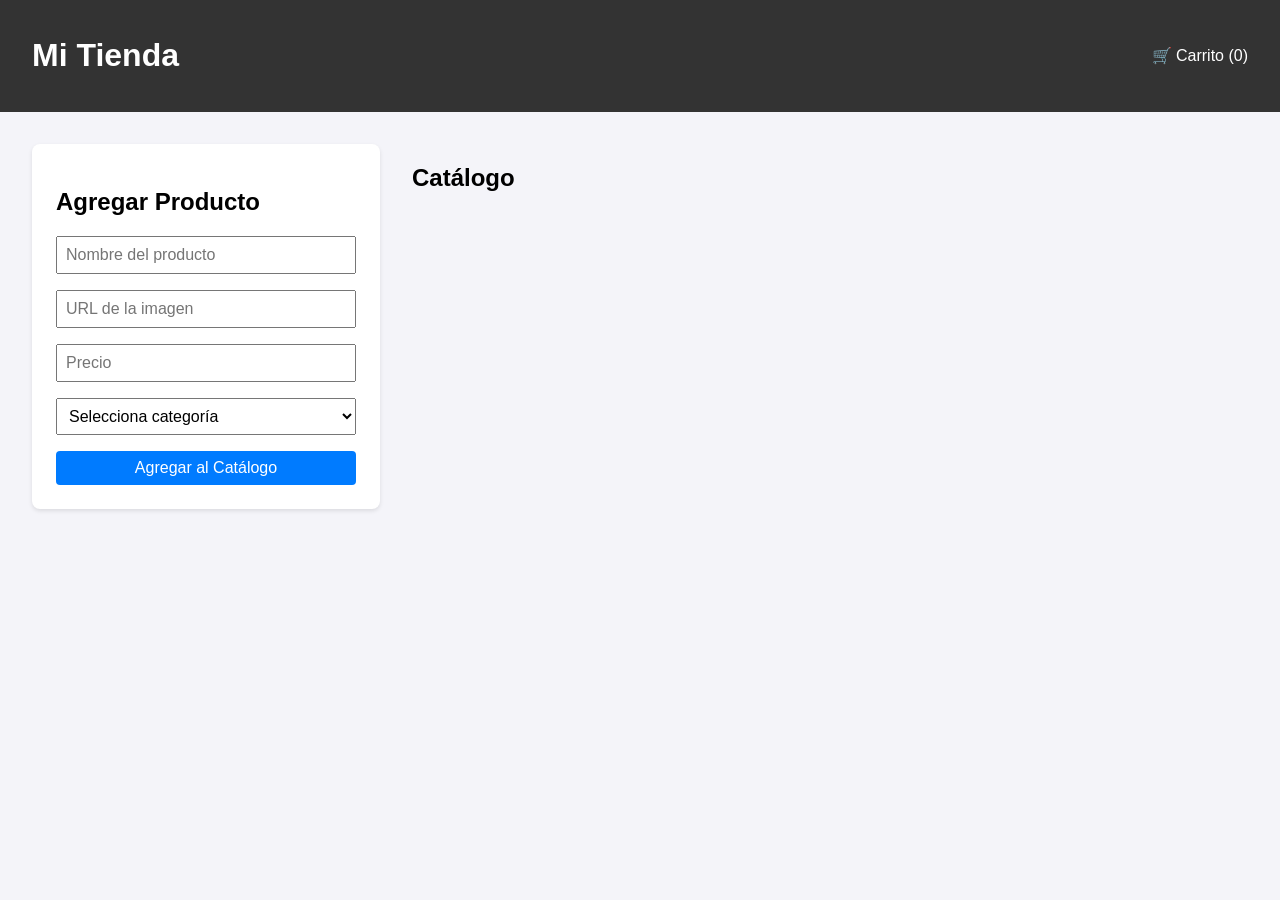
==== index.html @ 2059f839 "Primer commit ecommerce-carrito." ====
<!DOCTYPE html>
<html lang="es">
<head>
    <meta charset="UTF-8">
    <meta name="viewport" content="width=device-width, initial-scale=1.0">
    <title>Store - Seminario</title>
    <link rel="stylesheet" href="styles.css">
</head>
<body>
    <header class="header">
        <h1>Mi Tienda</h1>
        <div id="cart-icon">
            🛒 Carrito (<span id="cart-count">0</span>)
        </div>
    </header>

    <main class="main-container">
        <section class="form-section">
            <h2>Agregar Producto</h2>
            <form id="product-form">
                <input type="text" id="product-name" placeholder="Nombre del producto" required>
                <input type="url" id="product-image" placeholder="URL de la imagen" required>
                <input type="number" id="product-price" placeholder="Precio" required>
                <select id="product-category" required>
                    <option value="">Selecciona categoría</option>
                    <option value="Laptops">Computadoras</option>
                    <option value="Periféricos">Periféricos</option>
                    <option value="Monitores">Monitores</option>
                </select>
                <button type="submit">Agregar al Catálogo</button>
            </form>
        </section>

        <section class="catalog-section">
            <h2>Catálogo</h2>
            <div id="catalog-container">
                <!-- Acá se van a cargar las tarjetas que cree -->
            </div>
        </section>
    </main>

    <script type="module" src="main.js"></script>
</body>
</html>
---- styles.css ----
body {
    font-family: Arial, sans-serif;
    margin: 0;
    padding: 0;
    background-color: #f4f4f9;
}

.header {
    background: #333;
    color: white;
    padding: 1rem 2rem;
    display: flex;
    justify-content: space-between;
    align-items: center;
}

.main-container {
    display: flex;
    gap: 2rem;
    padding: 2rem;
}

.form-section {
    background: white;
    padding: 1.5rem;
    border-radius: 8px;
    box-shadow: 0 2px 4px rgba(0,0,0,0.1);
    width: 300px;
    height: fit-content;
}

.form-section form {
    display: flex;
    flex-direction: column;
    gap: 1rem;
}

.form-section input, .form-section select, .form-section button {
    padding: 0.5rem;
    font-size: 1rem;
}

.form-section button {
    background: #007bff;
    color: white;
    border: none;
    border-radius: 4px;
    cursor: pointer;
}

.form-section button:hover {
    background: #0056b3;
}

.catalog-section {
    flex: 1;
}

#catalog-container {
    display: grid;
    grid-template-columns: repeat(auto-fill, minmax(200px, 1fr));
    gap: 1.5rem;
    margin-top: 1rem;
}

/* Estilo para las tarjetas */
.product-card {
    background: white;
    border-radius: 8px;
    padding: 1rem;
    box-shadow: 0 2px 4px rgba(0,0,0,0.1);
    display: flex;
    flex-direction: column;
    justify-content: space-between;
}

.product-card img {
    width: 100%;
    height: 150px;
    object-fit: cover;
    border-radius: 4px;
}

.product-card button {
    background: #28a745;
    color: white;
    border: none;
    padding: 0.5rem;
    border-radius: 4px;
    cursor: pointer;
    margin-top: 0.5rem;
}

.product-card button:hover {
    background: #218838;
}
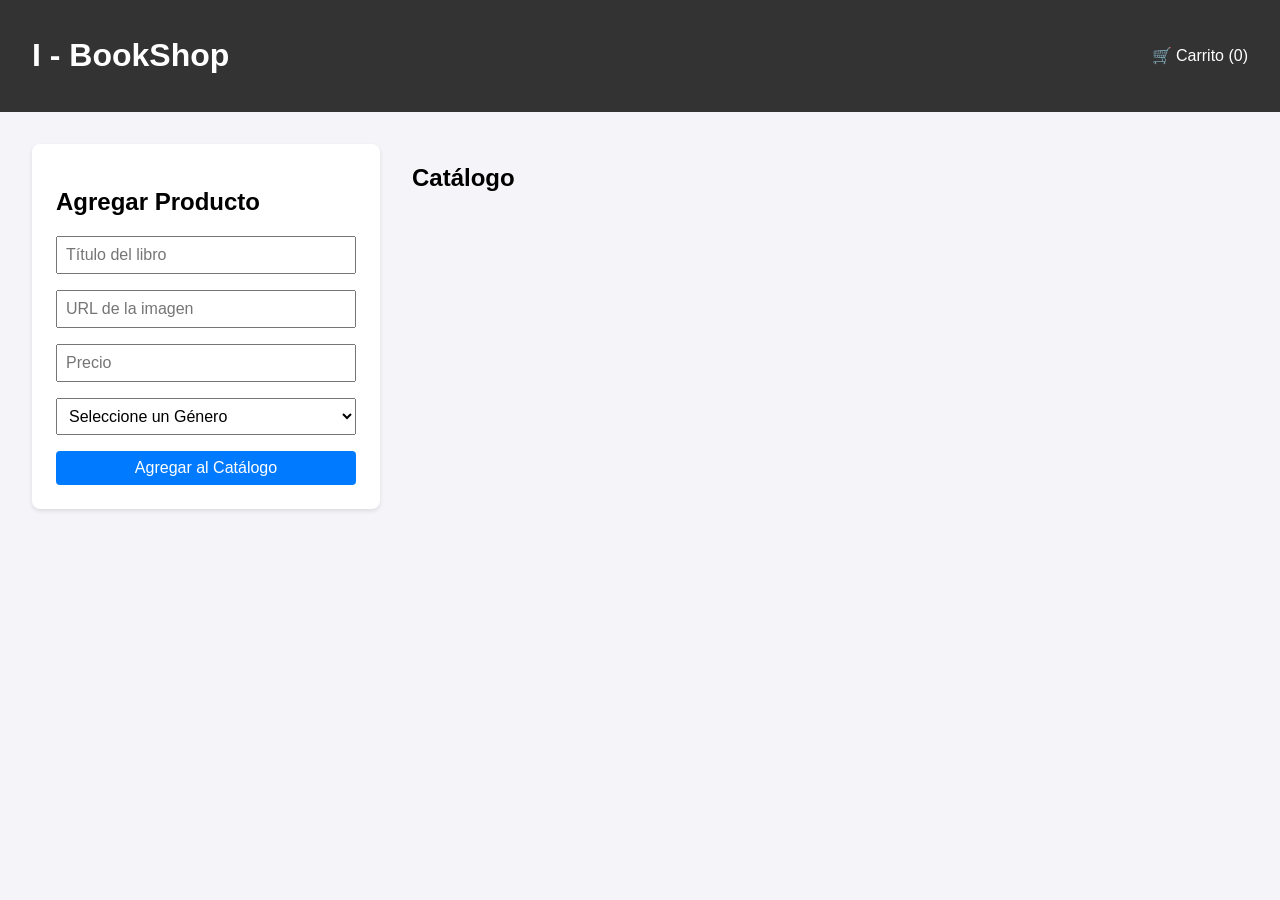
==== commit f8fe34d5: "Se agrego funcion editar y eliminar a productos en catalogo." ====
--- a/index.html
+++ b/index.html
@@ -8,7 +8,7 @@
 </head>
 <body>
     <header class="header">
-        <h1>Mi Tienda</h1>
+        <h1>I - BookShop</h1>
         <div id="cart-icon">
             🛒 Carrito (<span id="cart-count">0</span>)
         </div>
@@ -18,14 +18,21 @@
         <section class="form-section">
             <h2>Agregar Producto</h2>
             <form id="product-form">
-                <input type="text" id="product-name" placeholder="Nombre del producto" required>
+                <input type="text" id="product-name" placeholder="Título del libro" required>
                 <input type="url" id="product-image" placeholder="URL de la imagen" required>
                 <input type="number" id="product-price" placeholder="Precio" required>
                 <select id="product-category" required>
-                    <option value="">Selecciona categoría</option>
-                    <option value="Laptops">Computadoras</option>
-                    <option value="Periféricos">Periféricos</option>
-                    <option value="Monitores">Monitores</option>
+                    <option value="">Seleccione un Género</option>
+                    <option value="Narrativo">Narrativo</option>
+                    <option value="Lírico">Lírico</option>
+                    <option value="Dramático">Dramático</option>
+                    <option value="Didáctico">Didáctico</option>
+                    <option value="Novela">Novela</option>
+                    <option value="Ciencia Ficción">Ciencia Ficción</option>
+                    <option value="Policial">Policial</option>
+                    <option value="Infantil / Juvenil">Infantil / Juvenil</option>
+                    <option value="Historia / Biografía">Historia / Biografía</option>
+                    <option value="Autoayuda / Desarrollo Personal">Autoayuda / Desarrollo Personal</option>
                 </select>
                 <button type="submit">Agregar al Catálogo</button>
             </form>
--- a/styles.css
+++ b/styles.css
@@ -77,7 +77,7 @@
 .product-card img {
     width: 100%;
     height: 150px;
-    object-fit: cover;
+    object-fit: contain;
     border-radius: 4px;
 }
 
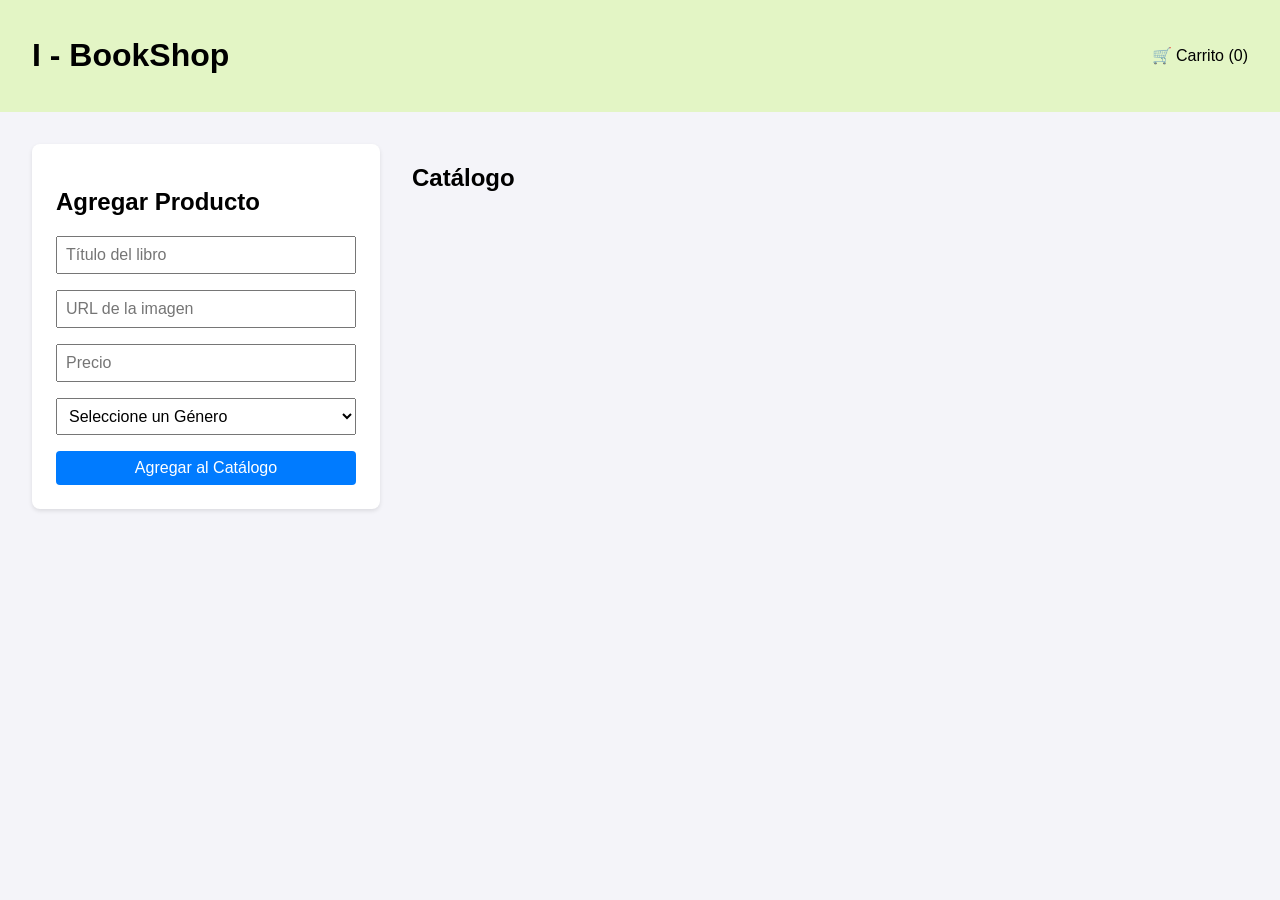
==== commit c83b2231: "Se agrego carpeta imagenes." ====
--- a/index.html
+++ b/index.html
@@ -3,7 +3,8 @@
 <head>
     <meta charset="UTF-8">
     <meta name="viewport" content="width=device-width, initial-scale=1.0">
-    <title>Store - Seminario</title>
+    <title>Librería</title>
+    <link rel="icon" href="imagenes/icono.jpg">
     <link rel="stylesheet" href="styles.css">
 </head>
 <body>
--- a/styles.css
+++ b/styles.css
@@ -3,11 +3,12 @@
     margin: 0;
     padding: 0;
     background-color: #f4f4f9;
+    background-image: url('imagenes/biblio.jpg');
 }
 
 .header {
-    background: #333;
-    color: white;
+    background: #e3f5c5;
+    color: black;
     padding: 1rem 2rem;
     display: flex;
     justify-content: space-between;
@@ -63,7 +64,7 @@
     margin-top: 1rem;
 }
 
-/* Estilo para las tarjetas */
+/* Estilos para las tarjetas */
 .product-card {
     background: white;
     border-radius: 8px;
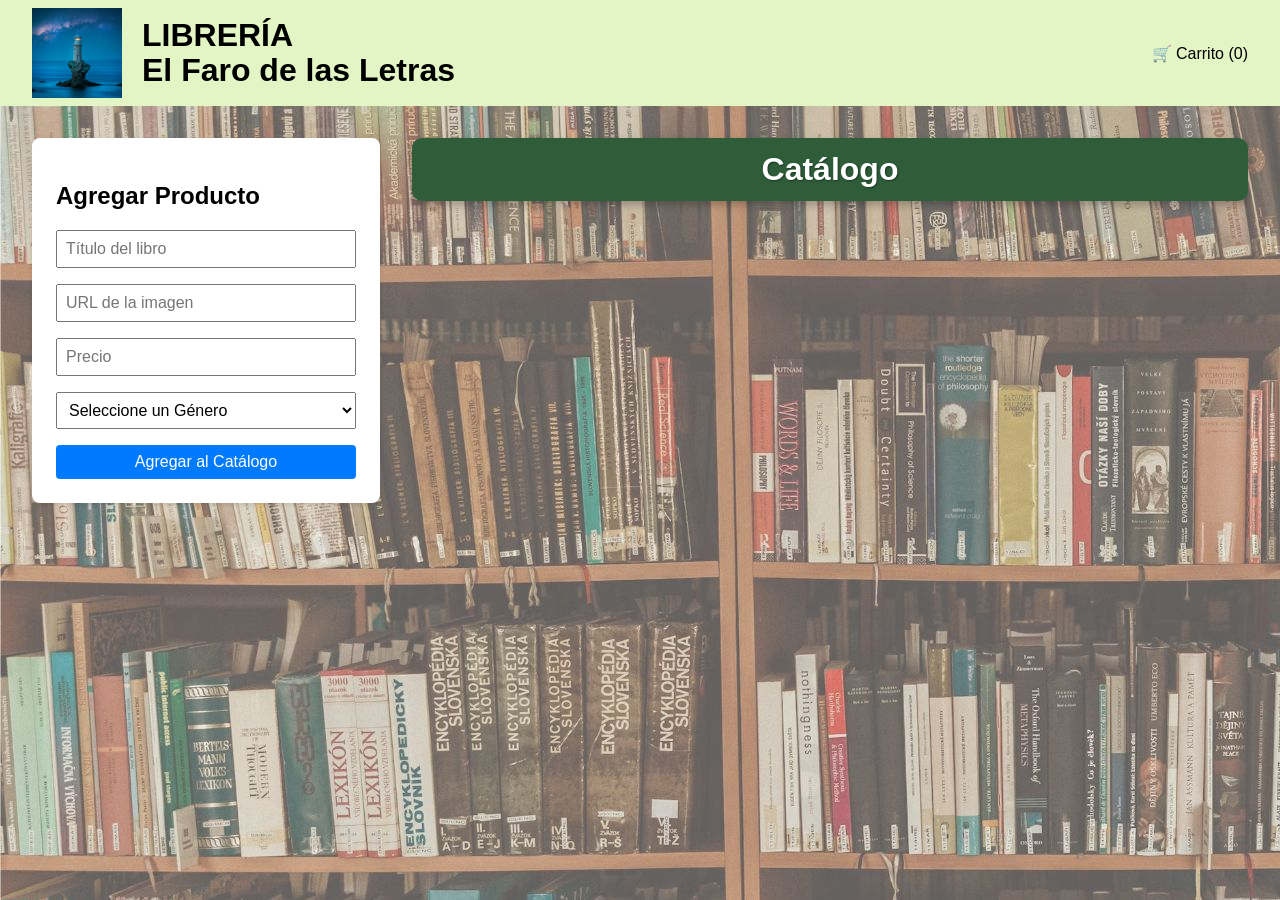
==== commit caa48db0: "Se modifico titulo y estilos e imagenes." ====
--- a/index.html
+++ b/index.html
@@ -9,11 +9,22 @@
 </head>
 <body>
     <header class="header">
-        <h1>I - BookShop</h1>
+
+        <div class="titulo-faro">
+            <img src="imagenes/faro.jpg" alt="Faro" class="faro">
+            
+            <h1>
+                LIBRERÍA <br>
+                El Faro de las Letras
+            </h1>
+        </div>
+
         <div id="cart-icon">
             🛒 Carrito (<span id="cart-count">0</span>)
         </div>
+
     </header>
+
 
     <main class="main-container">
         <section class="form-section">
--- a/styles.css
+++ b/styles.css
@@ -1,3 +1,4 @@
+
 body {
     font-family: Arial, sans-serif;
     margin: 0;
@@ -9,11 +10,29 @@
 .header {
     background: #e3f5c5;
     color: black;
-    padding: 1rem 2rem;
+    padding: 0.5rem 2rem;
     display: flex;
     justify-content: space-between;
     align-items: center;
 }
+
+.header h1 {
+    margin: 0;
+    line-height: 1.1;
+}
+
+.titulo-faro {
+    display: flex;
+    align-items: center;
+    gap: 20px;
+}
+
+.faro {
+    width: 90px;
+    height: 90px;
+    object-fit: contain;
+}
+
 
 .main-container {
     display: flex;
@@ -94,4 +113,16 @@
 
 .product-card button:hover {
     background: #218838;
-}+}
+
+.catalog-section h2 {
+    color: #ffffff;
+    background-color: #2f5d3a;
+    text-align: center;
+    font-size: 2rem;
+    padding: 0.8rem 1.5rem;
+    margin: 0 0 1.5rem 0;
+    border-radius: 10px;
+    box-shadow: 0 4px 8px rgba(0, 0, 0, 0.25);
+    text-shadow: 1px 1px 2px rgba(0, 0, 0, 0.4);
+}
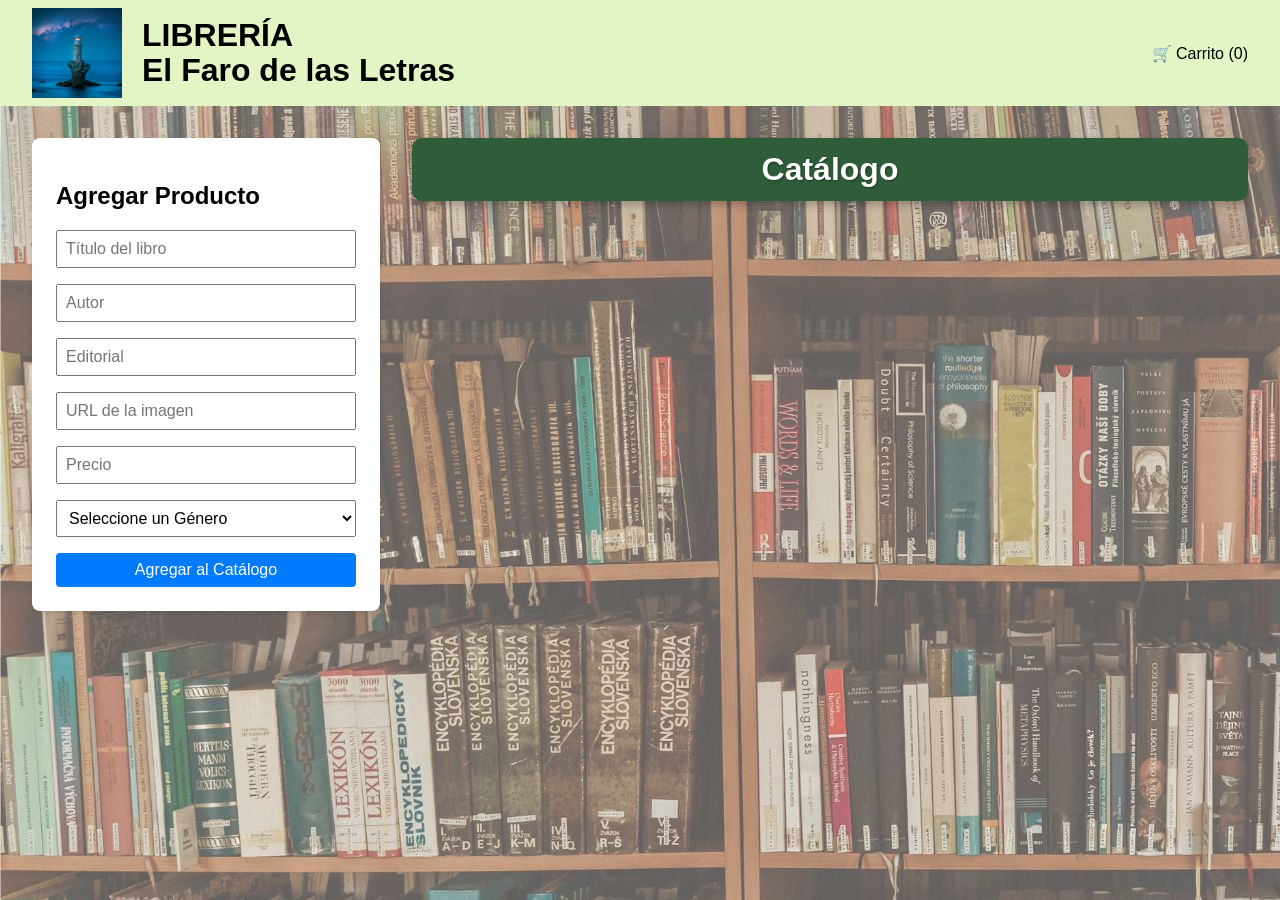
==== commit a3b9f9e1: "Se agregó formularios Autor y Editorial." ====
--- a/index.html
+++ b/index.html
@@ -31,7 +31,9 @@
             <h2>Agregar Producto</h2>
             <form id="product-form">
                 <input type="text" id="product-name" placeholder="Título del libro" required>
-                <input type="url" id="product-image" placeholder="URL de la imagen" required>
+                <input type="text" id="product-author" placeholder="Autor" required>
+                <input type="text" id="product-publisher" placeholder="Editorial" required>
+                <input type="text" id="product-image" placeholder="URL de la imagen" required>
                 <input type="number" id="product-price" placeholder="Precio" required>
                 <select id="product-category" required>
                     <option value="">Seleccione un Género</option>
